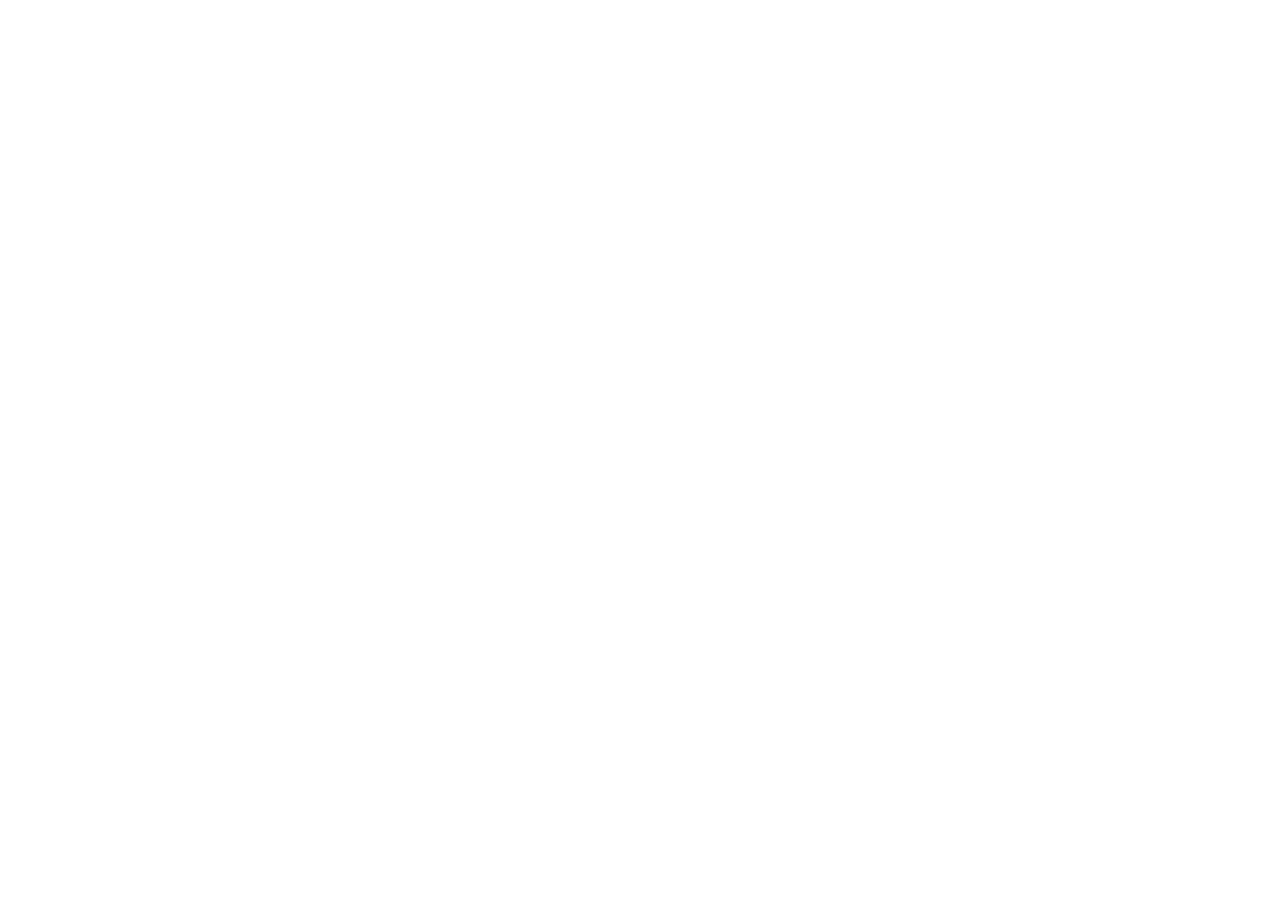
==== index.html @ 45d06079 "我的第一個版本" ====
<!DOCTYPE html>
<html lang="en">
<head>
    <meta charset="UTF-8">
    <meta http-equiv="X-UA-Compatible" content="IE=edge">
    <meta name="viewport" content="width=device-width, initial-scale=1.0">
    <title>Document</title>
</head>
<body>
    
</body>
</html>
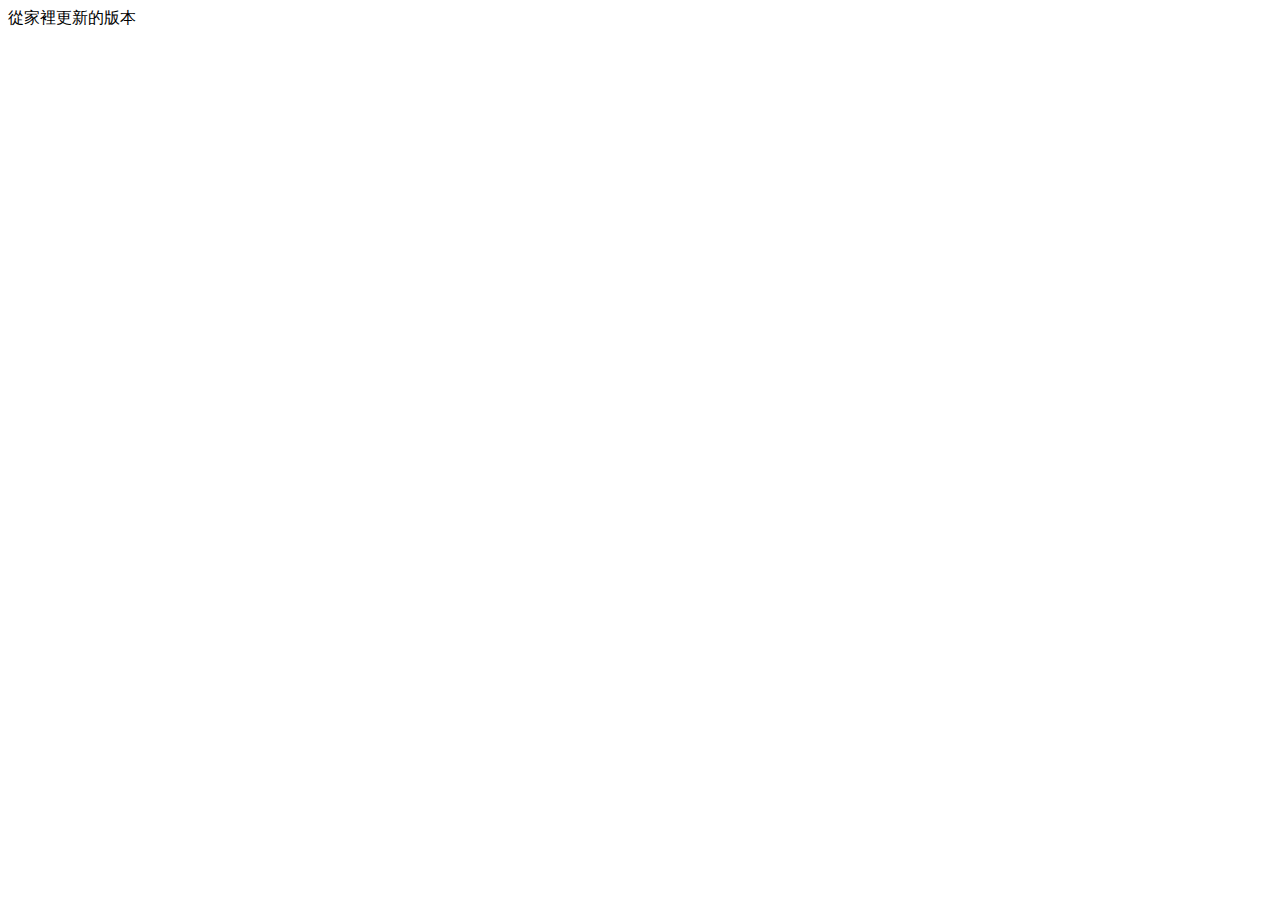
==== commit 69e87fc1: "從家裡推送的版本" ====
--- a/index.html
+++ b/index.html
@@ -7,6 +7,6 @@
     <title>Document</title>
 </head>
 <body>
-    
+    <div>從家裡更新的版本</div>
 </body>
 </html>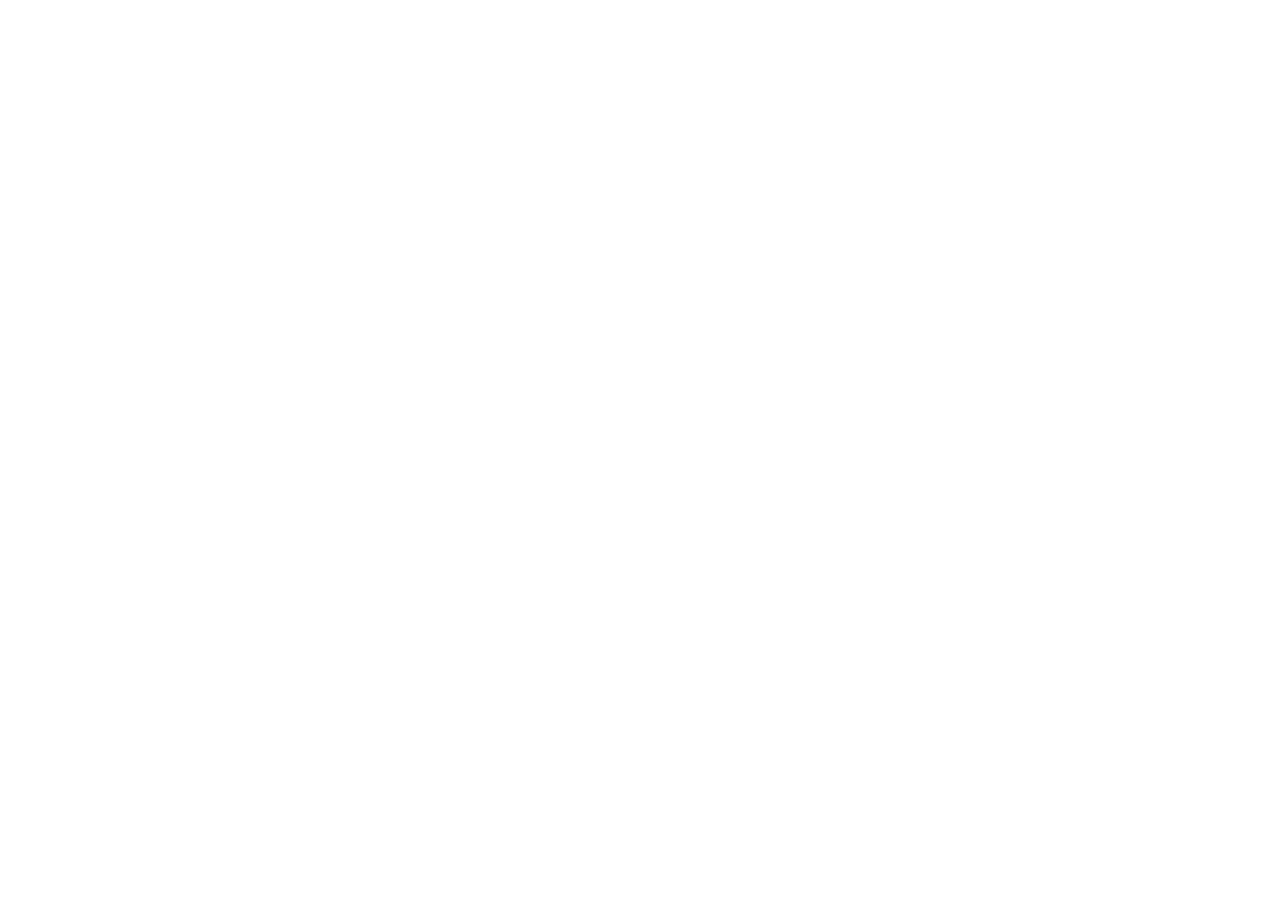
==== commit 97d52a29: "新增網站圖標" ====
--- a/index.html
+++ b/index.html
@@ -4,9 +4,27 @@
     <meta charset="UTF-8">
     <meta http-equiv="X-UA-Compatible" content="IE=edge">
     <meta name="viewport" content="width=device-width, initial-scale=1.0">
-    <title>Document</title>
+    <title>site | product </title>
+    <meta name="description" content="This is Product content.">
+    <link rel="apple-touch-icon" sizes="60x60" href="images\icon/apple-icon-60x60.png">
+    <link rel="apple-touch-icon" sizes="72x72" href="images\icon/apple-icon-72x72.png">
+    <link rel="apple-touch-icon" sizes="76x76" href="images\icon/apple-icon-76x76.png">
+    <link rel="apple-touch-icon" sizes="57x57" href="images\icon/apple-icon-57x57.png">
+    <link rel="apple-touch-icon" sizes="114x114" href="images\icon/apple-icon-114x114.png">
+    <link rel="apple-touch-icon" sizes="120x120" href="images\icon/apple-icon-120x120.png">
+    <link rel="apple-touch-icon" sizes="144x144" href="images\icon/apple-icon-144x144.png">
+    <link rel="apple-touch-icon" sizes="152x152" href="images\icon/apple-icon-152x152.png">
+    <link rel="apple-touch-icon" sizes="180x180" href="images\icon/apple-icon-180x180.png">
+    <link rel="icon" type="image/png" sizes="192x192"  href="images\icon/android-icon-192x192.png">
+    <link rel="icon" type="image/png" sizes="32x32" href="images\icon/favicon-32x32.png">
+    <link rel="icon" type="image/png" sizes="96x96" href="images\icon/favicon-96x96.png">
+    <link rel="icon" type="image/png" sizes="16x16" href="images\icon/favicon-16x16.png">
+    <link rel="manifest" href="images\icon/manifest.json">
+    <meta name="msapplication-TileColor" content="#ffffff">
+    <meta name="msapplication-TileImage" content="images\icon/ms-icon-144x144.png">
+    <meta name="theme-color" content="#ffffff">
 </head>
 <body>
-    <div>從家裡更新的版本</div>
+    <div></div>
 </body>
 </html>